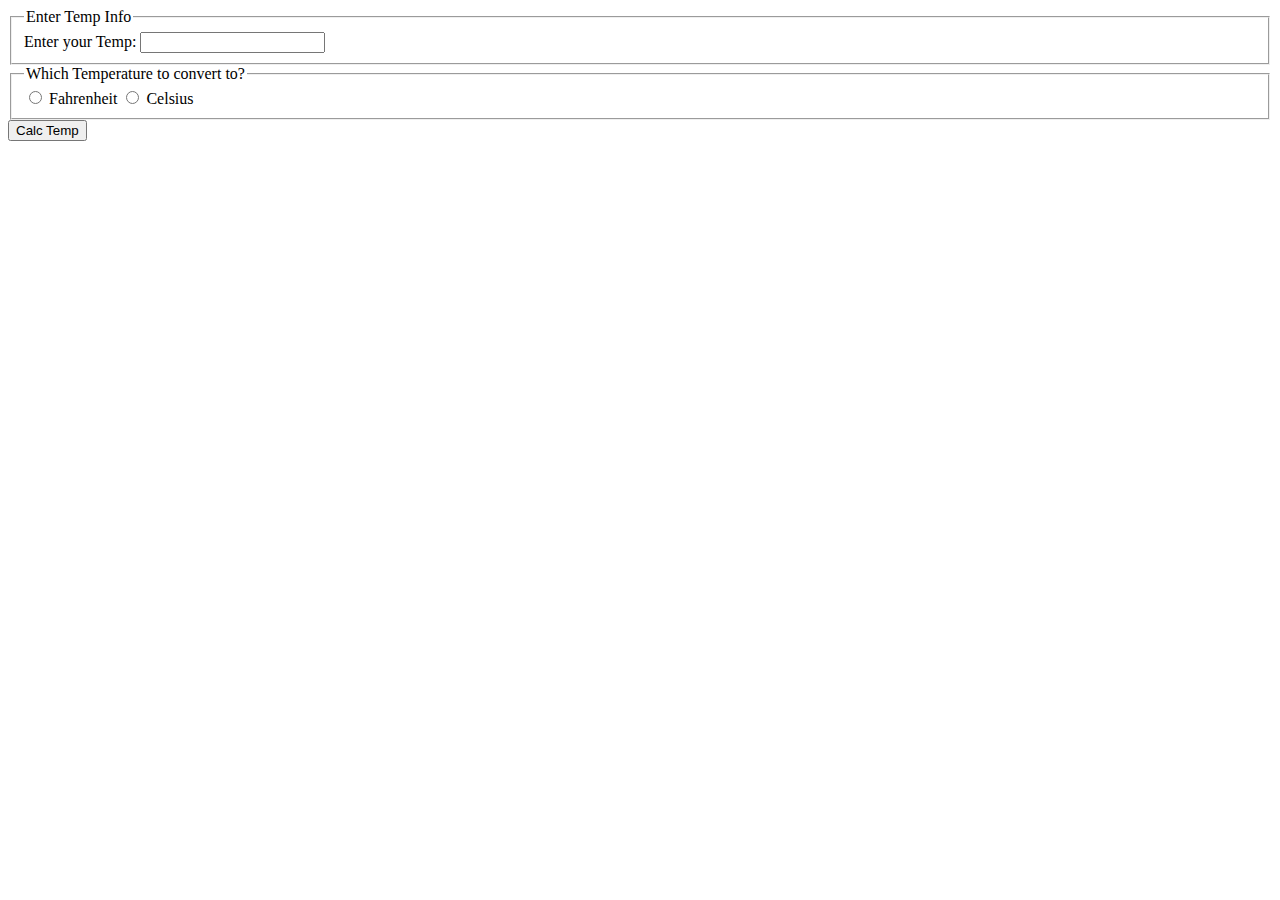
==== temperature/index.html @ d68d8c15 "initial commit for temp converter" ====
<!doctype html>

<html lang="en">
<head>
  <meta charset="utf-8">
  <title>Temp Converter</title>
</head>

<body>

<form action="convert">
	
	<fieldset>
		<legend>Enter Temp Info</legend>

		<label for="temp" >Enter your Temp:</label>
		<input type="text" name="temp">
	</fieldset>

    <fieldset>
		<legend>Which Temperature to convert to?</legend>

		<input type="radio" name="temp-type" value="word"> Fahrenheit
		<input type="radio" name="temp-type" value="excel"> Celsius
    </fieldset>


		<input type="submit" value="Calc Temp"></input>

  


	<div id="converter">

	</div>


  
	<script src="temp.js"></script>

</body>
</html>
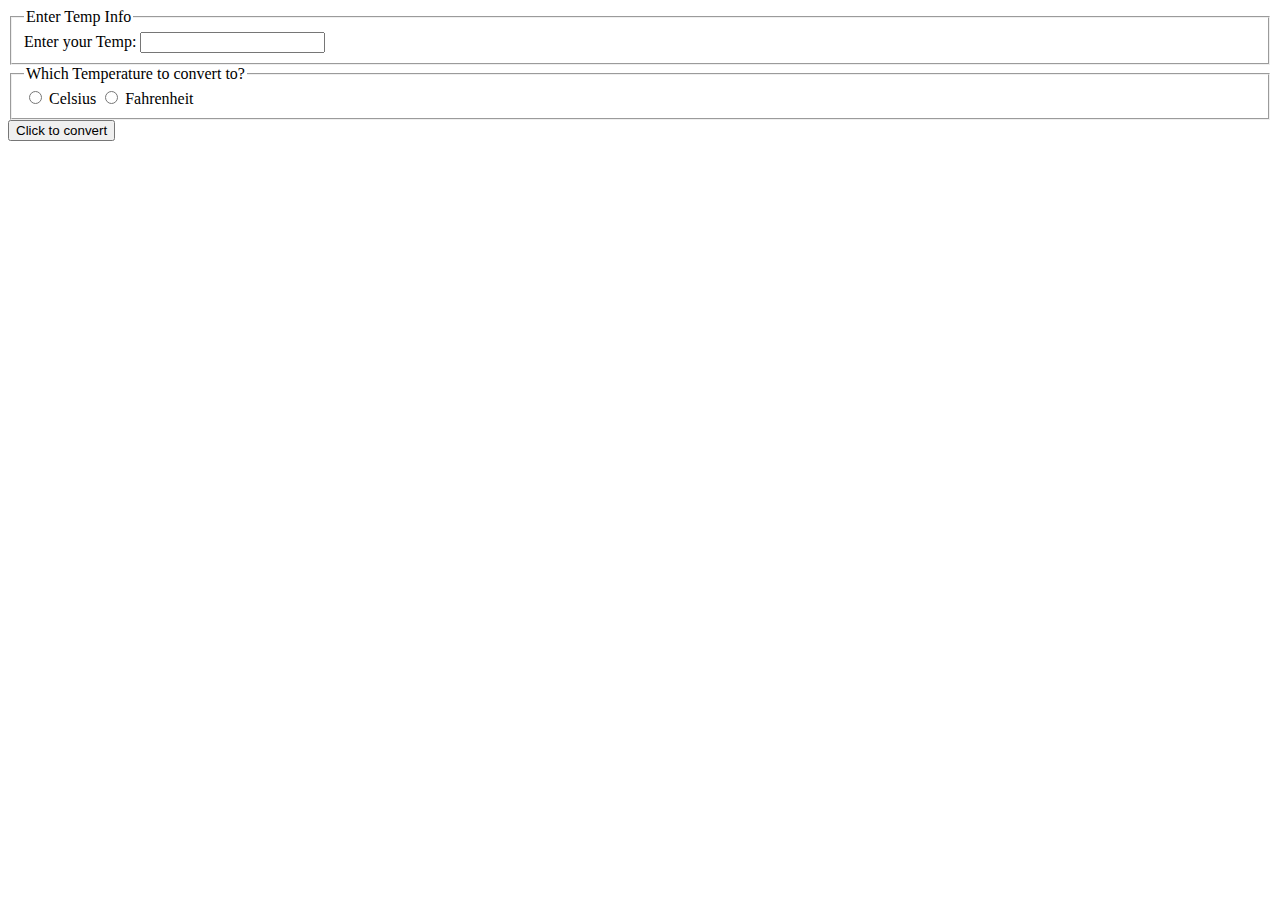
==== commit d33d3557: "calc work! halfway done." ====
--- a/temperature/index.html
+++ b/temperature/index.html
@@ -14,29 +14,27 @@
 		<legend>Enter Temp Info</legend>
 
 		<label for="temp" >Enter your Temp:</label>
-		<input type="text" name="temp">
+		<input type="text" id="userTemp" name="temp">
+
 	</fieldset>
 
     <fieldset>
 		<legend>Which Temperature to convert to?</legend>
 
-		<input type="radio" name="temp-type" value="word"> Fahrenheit
-		<input type="radio" name="temp-type" value="excel"> Celsius
+		<input type="radio" id="r1" name="temp-type" value="fahr"> Celsius
+		<input type="radio" id="r2" name="temp-type" value="cel"> Fahrenheit
+
     </fieldset>
 
 
-		<input type="submit" value="Calc Temp"></input>
+</form>
+ 
+  <button id="converter" value="Calc Temp" >Click to convert</button>
 
-  
+  <div id="end">
+  </div>
 
-
-	<div id="converter">
-
-	</div>
-
-
-  
-	<script src="temp.js"></script>
+<script src="temp.js"></script>
 
 </body>
 </html>